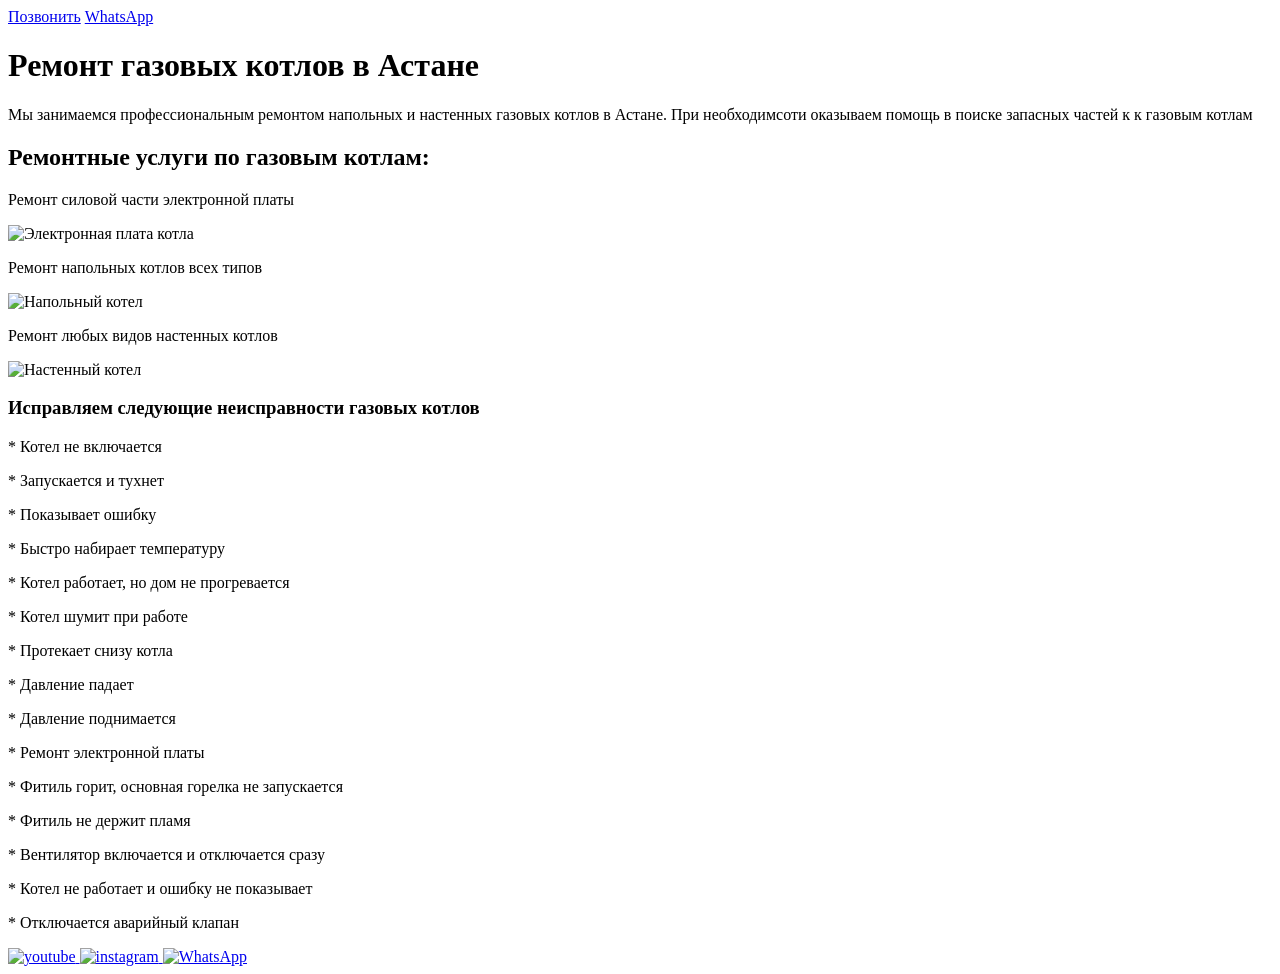
==== index.html @ e93d901d "Add files via upload" ====
<!DOCTYPE html>
<html lang="ru">
<head>
    <meta charset="UTF-8">
    <meta name="viewport" content="width=device-width, initial-scale=1.0">
    <title>Ремонт газовых котлов в Астане</title>
    <meta name="description" content=" Ремонт газовых котлов в Астане. 
    Выезд мастера, диагонстика и обслуживание.">

    <link rel="stylesheet" href="style.css">
    
</head>
<body>
    <div class="hero"> 
        <a href="tel: +77073393910" class="btn phone"> Позвонить</a>
        <a href="https://wa.me/77073393910" class="btn whatsapp">WhatsApp</a>
          
        
        </div>
    <h1>Ремонт газовых котлов в Астане</h1>
    <p> Мы занимаемся профессиональным ремонтом напольных и настенных газовых котлов в Астане. 
        При необходимсоти оказываем помощь в поиске запасных частей к к газовым котлам</p>
        
        <h2> Ремонтные услуги по газовым котлам: </h2>
        
        <section>  
            <p> Ремонт силовой части электронной платы</p>
            <img src="plata.webp"   alt=" Электронная плата котла">
        </section>
    
        <section> 
        <p> Ремонт напольных котлов всех типов</p>
        <img src="napol.webp" alt=" Напольный котел">
        </section>
        <section> 
         <p> Ремонт любых видов настенных котлов</p>   
         <img src="cotel2.webp" alt="Настенный котел"> 
        </section>

        <h3> Исправляем следующие неисправности газовых котлов</h3>
     <p> * Котел не включается </p>
     <p> * Запускается и тухнет</P>
     <p> * Показывает ошибку</P>
     <p> * Быстро набирает температуру</P>  
     <p> * Котел работает, но дом не прогревается</P>
     <p> * Котел шумит при работе</p> 
     <p> * Протекает снизу котла</p>
     <P> * Давление падает </P>
     <p> * Давление поднимается</p>
     <p> * Ремонт электронной платы</p>
     <p> * Фитиль горит, основная горелка не запускается</p>
     <p> * Фитиль не держит пламя</p>
     <p> * Вентилятор включается и отключается сразу</p>
     <p> * Котел не работает и ошибку не показывает</p>
     <p> * Отключается аварийный клапан</p>
     
     <footer class="social"> 
        <a href="https:// youtube.com/ Rustam Astana" target="_blank">
                     <img src="icon-youtube.svg" alt="youtube">  
        </a>
        <a href="https://instagram.com/ remont_kotlov_astana" target="_blank"> 
                        <img src="iconinsta.svg" alt="instagram">
        </a>
        <a href="https://wa.me/77073393910" target="_blank">
            <img src="whats.svg" alt="WhatsApp">
        </a>
     </footer>


    </body>
</html>
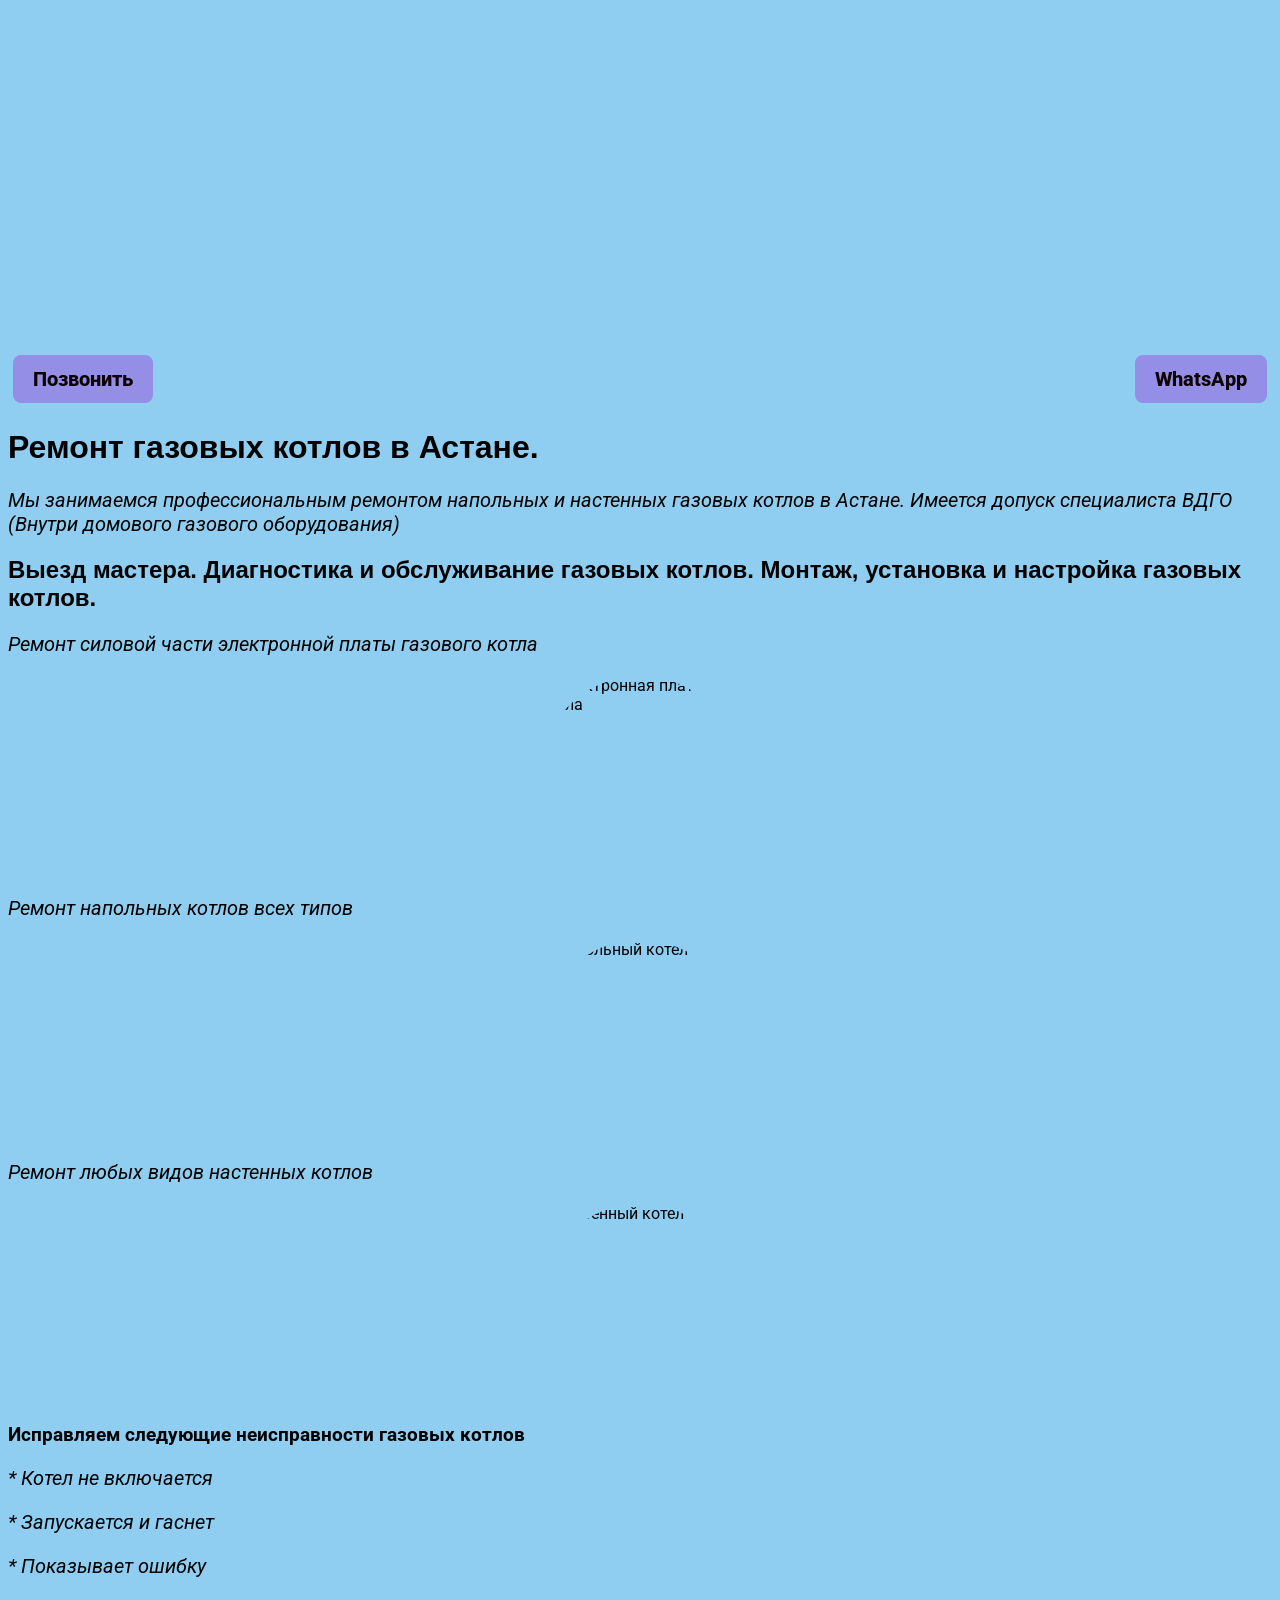
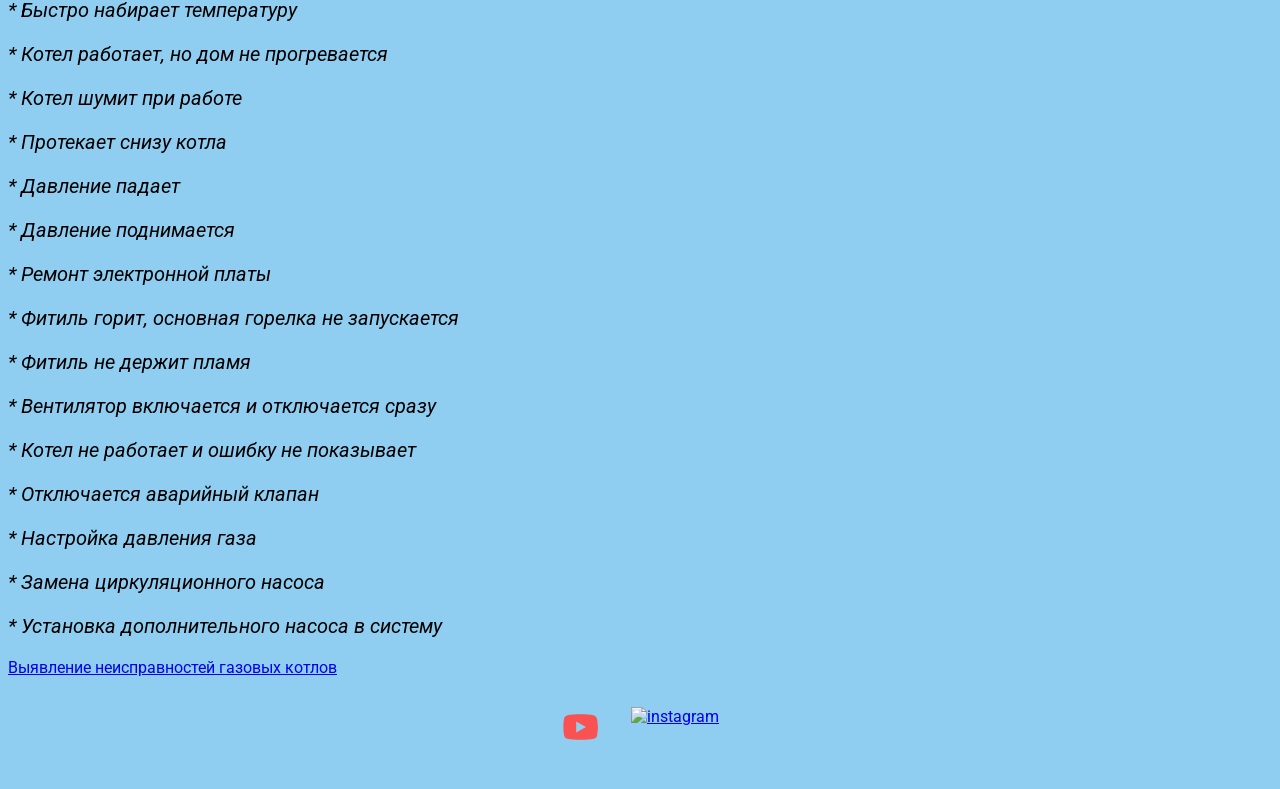
==== commit 1883c165: "Add files via upload" ====
--- a/index.html
+++ b/index.html
@@ -3,28 +3,30 @@
 <head>
     <meta charset="UTF-8">
     <meta name="viewport" content="width=device-width, initial-scale=1.0">
-    <title>Ремонт газовых котлов в Астане</title>
+    <title>Ремонт газовых котлов в Астане.</title>
     <meta name="description" content=" Ремонт газовых котлов в Астане. 
-    Выезд мастера, диагонстика и обслуживание.">
+    диагонстика и обслуживание.">
 
     <link rel="stylesheet" href="style.css">
+    <link rel="preconnect" href="https://fonts.googleapis.com">
+    <link rel="preconnect" href="https://fonts.gstatic.com" crossorigin>
+    <link href="https://fonts.googleapis.com/css2?family=Roboto:wght@400;500;700&display=swap" rel="stylesheet">
     
 </head>
 <body>
+    
     <div class="hero"> 
-        <a href="tel: +77073393910" class="btn phone"> Позвонить</a>
-        <a href="https://wa.me/77073393910" class="btn whatsapp">WhatsApp</a>
-          
+        <a href="tel:+77073393910"class="btn phone">Позвонить</a> 
+         <a href="https://wa.me/77073393910" class="btn whatsapp">WhatsApp</a>
+                 
+        </div>
+    <h1>Ремонт газовых котлов в Астане.</h1>
+    <p> Мы занимаемся профессиональным ремонтом напольных и настенных газовых котлов в Астане. 
+        Имеется допуск специалиста ВДГО (Внутри домового газового оборудования)</p>
         
-        </div>
-    <h1>Ремонт газовых котлов в Астане</h1>
-    <p> Мы занимаемся профессиональным ремонтом напольных и настенных газовых котлов в Астане. 
-        При необходимсоти оказываем помощь в поиске запасных частей к к газовым котлам</p>
-        
-        <h2> Ремонтные услуги по газовым котлам: </h2>
-        
+        <h2> Выезд мастера. Диагностика и обслуживание газовых котлов. Монтаж, установка и настройка газовых котлов.</h2>      
         <section>  
-            <p> Ремонт силовой части электронной платы</p>
+            <p> Ремонт силовой части электронной платы газового котла</p>
             <img src="plata.webp"   alt=" Электронная плата котла">
         </section>
     
@@ -39,7 +41,7 @@
 
         <h3> Исправляем следующие неисправности газовых котлов</h3>
      <p> * Котел не включается </p>
-     <p> * Запускается и тухнет</P>
+     <p> * Запускается и гаснет </P>
      <p> * Показывает ошибку</P>
      <p> * Быстро набирает температуру</P>  
      <p> * Котел работает, но дом не прогревается</P>
@@ -53,19 +55,22 @@
      <p> * Вентилятор включается и отключается сразу</p>
      <p> * Котел не работает и ошибку не показывает</p>
      <p> * Отключается аварийный клапан</p>
-     
+     <p> * Настройка давления газа</p>
+     <p> * Замена циркуляционного насоса</p>
+     <P> * Установка дополнительного насоса в систему </P>
+     <a href="services.html"> Выявление неисправностей газовых котлов</a>
+
      <footer class="social"> 
-        <a href="https:// youtube.com/ Rustam Astana" target="_blank">
-                     <img src="icon-youtube.svg" alt="youtube">  
+        <a href="https://youtube.com/@remont.gaz.kotlov" target="_blank">
+                     <img src="icon-youtube.svg" alt="YouTube">  
         </a>
-        <a href="https://instagram.com/ remont_kotlov_astana" target="_blank"> 
+        <a href="https://instagram.com/remont_kotlov_astana" target="_blank"> 
                         <img src="iconinsta.svg" alt="instagram">
         </a>
-        <a href="https://wa.me/77073393910" target="_blank">
-            <img src="whats.svg" alt="WhatsApp">
-        </a>
+        
      </footer>
-
+     
+     
 
     </body>
 </html>
--- a/style.css
+++ b/style.css
@@ -0,0 +1,63 @@
+body { background: rgb(144, 206, 241);
+    font-family: "Roboto", sans-serif;
+
+}
+.hero { background-image: url("image1.webp");
+    background-size: cover;
+    background-position: center bottom;
+    height: 380px;
+    display: flex;
+    justify-content: space-between;
+    align-items: flex-end;
+    height: 400px;
+   
+}
+p { font-size: 20px;
+    font-style: italic;
+   
+}
+.btn {
+    background-color: rgb(148, 142, 230);
+    color: rgb(14, 1, 4);
+    padding: 12px 20px;
+    text-decoration: none;
+    border-radius: 8px;
+    display: inline-block;
+    margin: 5px;
+    font-weight: 800;
+    font-size: 20px;
+
+}
+
+
+section img {
+    display: block;
+    width: 200px;
+    height: 200px;
+    border-radius: 50%;
+    object-fit: cover;
+    margin: 20px auto;
+
+}
+.social { 
+    display: flex;
+    justify-content: center;
+    gap: 30px;
+    padding: 30px;
+}
+.social img {
+    width: 40px;
+    height: 40px;
+}
+.my-icon {
+    width: 30px;
+    height: 30px;
+}
+
+
+h1, h2 {
+ font-family: "Montserrat", sans-serif;
+ font-weight: 700
+ ;
+}
+
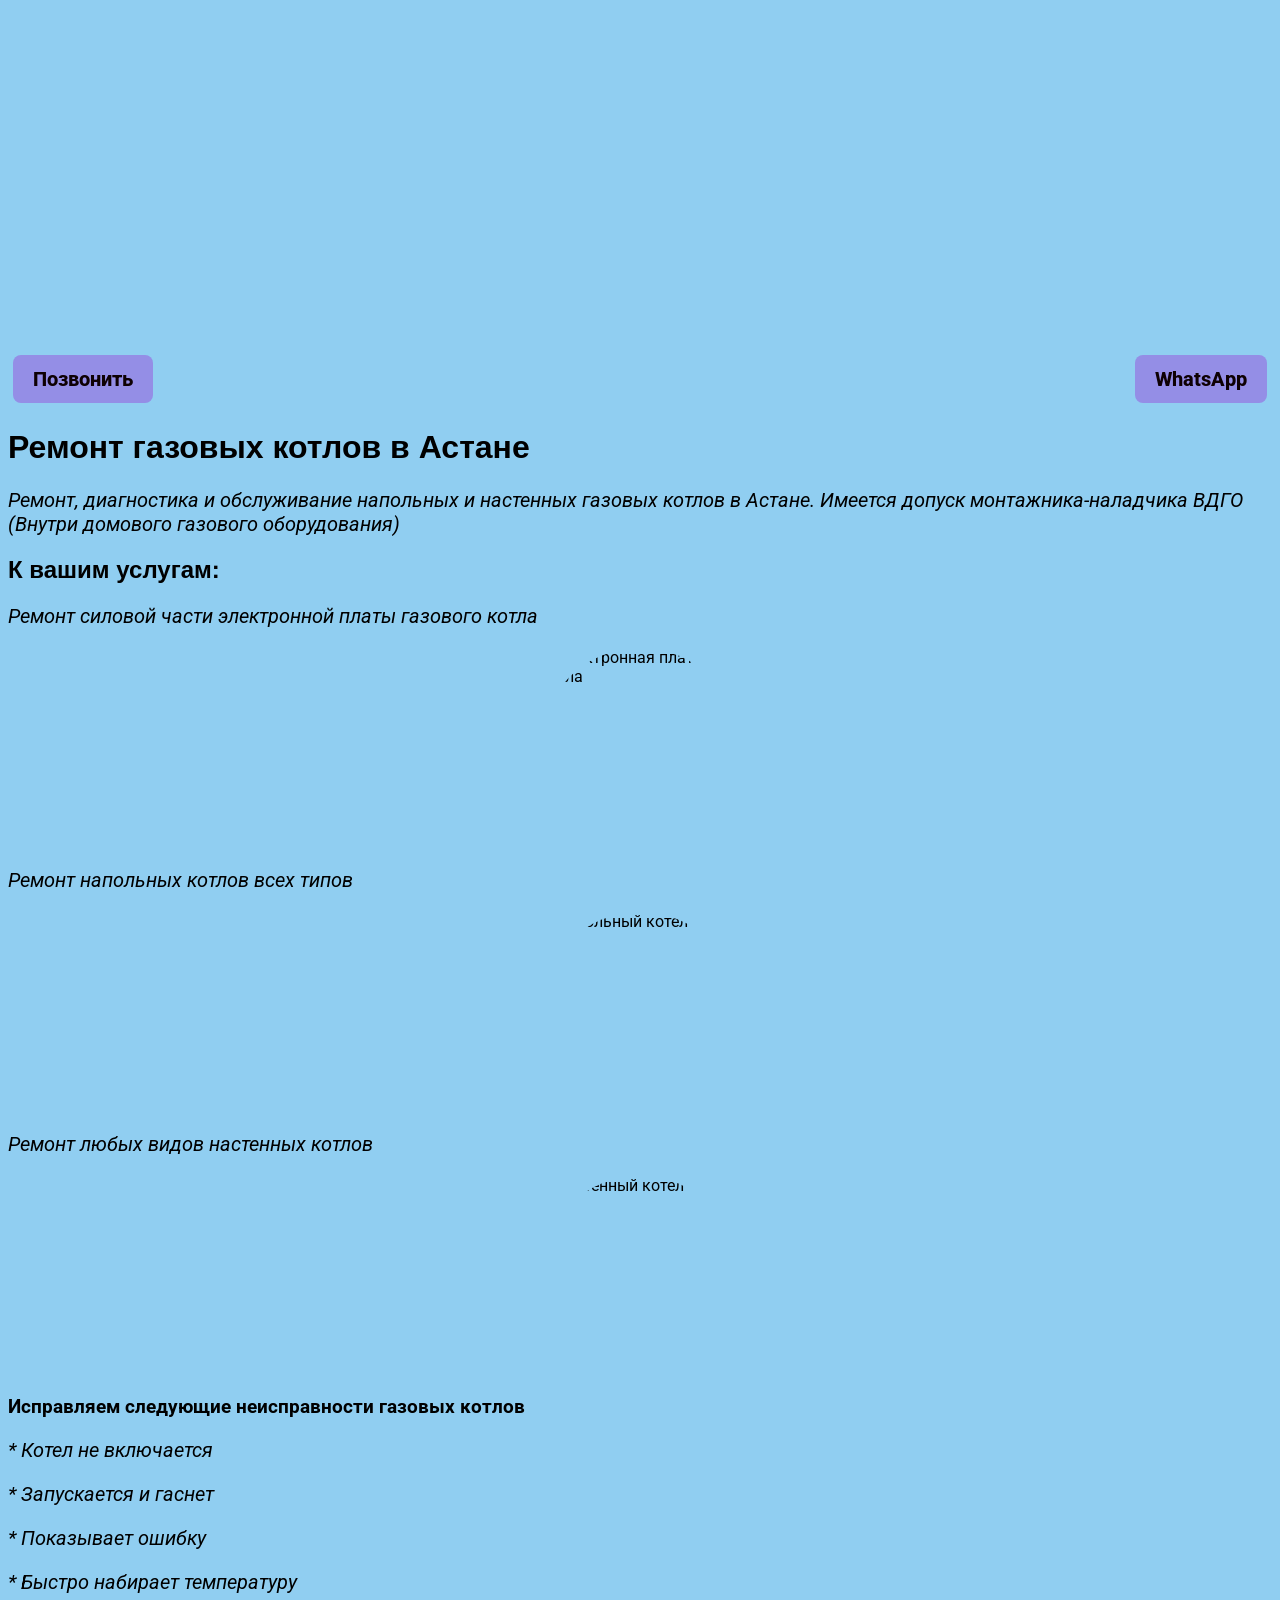
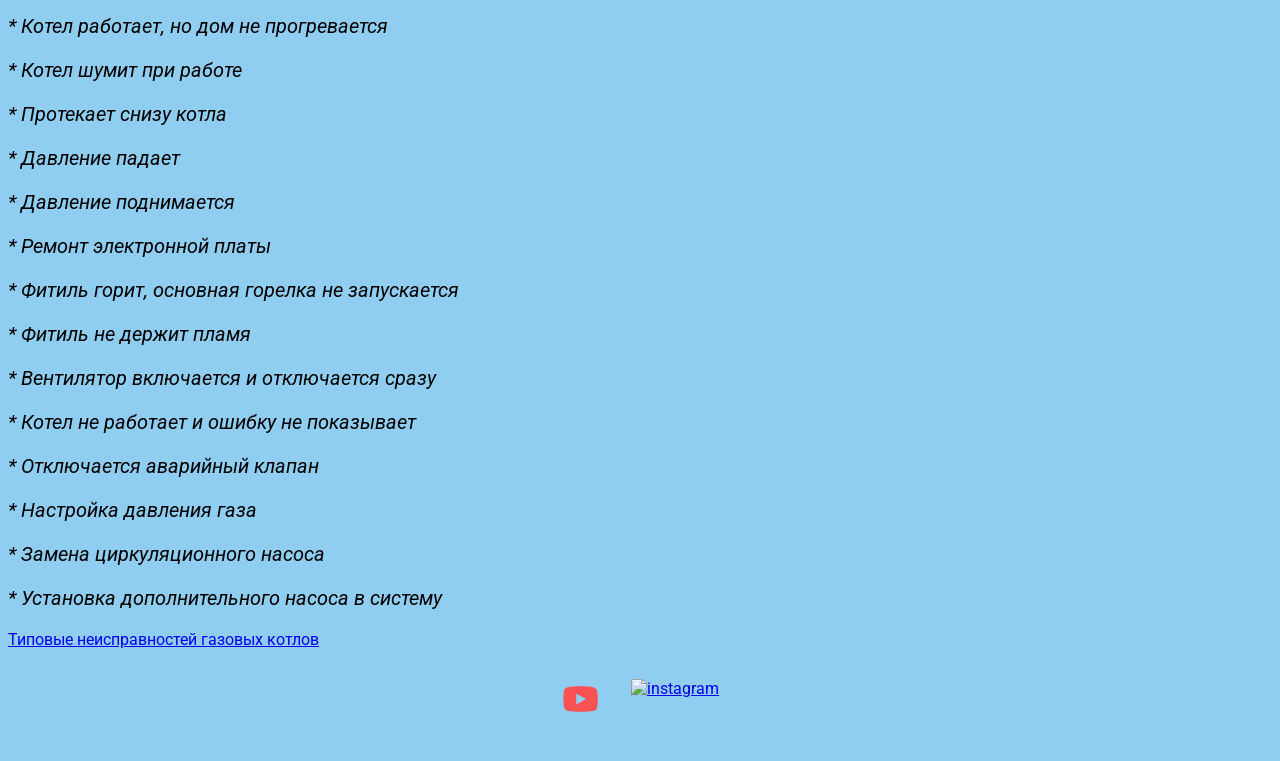
==== commit 36f91347: "Add files via upload" ====
--- a/index.html
+++ b/index.html
@@ -3,9 +3,8 @@
 <head>
     <meta charset="UTF-8">
     <meta name="viewport" content="width=device-width, initial-scale=1.0">
-    <title>Ремонт газовых котлов в Астане.</title>
-    <meta name="description" content=" Ремонт газовых котлов в Астане. 
-    диагонстика и обслуживание.">
+    <title>Ремонт газовых котлов в Астане, диагностика и обслуживание.</title>
+    <meta name="description"content="Ремонт газовых котлов в Астане. Диагонстика, обслуживание и ремонт напольных и настенных газовых котлов.">
 
     <link rel="stylesheet" href="style.css">
     <link rel="preconnect" href="https://fonts.googleapis.com">
@@ -20,11 +19,10 @@
          <a href="https://wa.me/77073393910" class="btn whatsapp">WhatsApp</a>
                  
         </div>
-    <h1>Ремонт газовых котлов в Астане.</h1>
-    <p> Мы занимаемся профессиональным ремонтом напольных и настенных газовых котлов в Астане. 
-        Имеется допуск специалиста ВДГО (Внутри домового газового оборудования)</p>
+    <h1>Ремонт газовых котлов в Астане</h1>
+    <p> Ремонт, диагностика и обслуживание напольных и настенных газовых котлов в Астане. Имеется допуск монтажника-наладчика ВДГО (Внутри домового газового оборудования)</p>
         
-        <h2> Выезд мастера. Диагностика и обслуживание газовых котлов. Монтаж, установка и настройка газовых котлов.</h2>      
+        <h2> К вашим услугам:</h2>      
         <section>  
             <p> Ремонт силовой части электронной платы газового котла</p>
             <img src="plata.webp"   alt=" Электронная плата котла">
@@ -58,7 +56,7 @@
      <p> * Настройка давления газа</p>
      <p> * Замена циркуляционного насоса</p>
      <P> * Установка дополнительного насоса в систему </P>
-     <a href="services.html"> Выявление неисправностей газовых котлов</a>
+     <a href="services.html"> Типовые неисправностей газовых котлов</a>
 
      <footer class="social"> 
         <a href="https://youtube.com/@remont.gaz.kotlov" target="_blank">
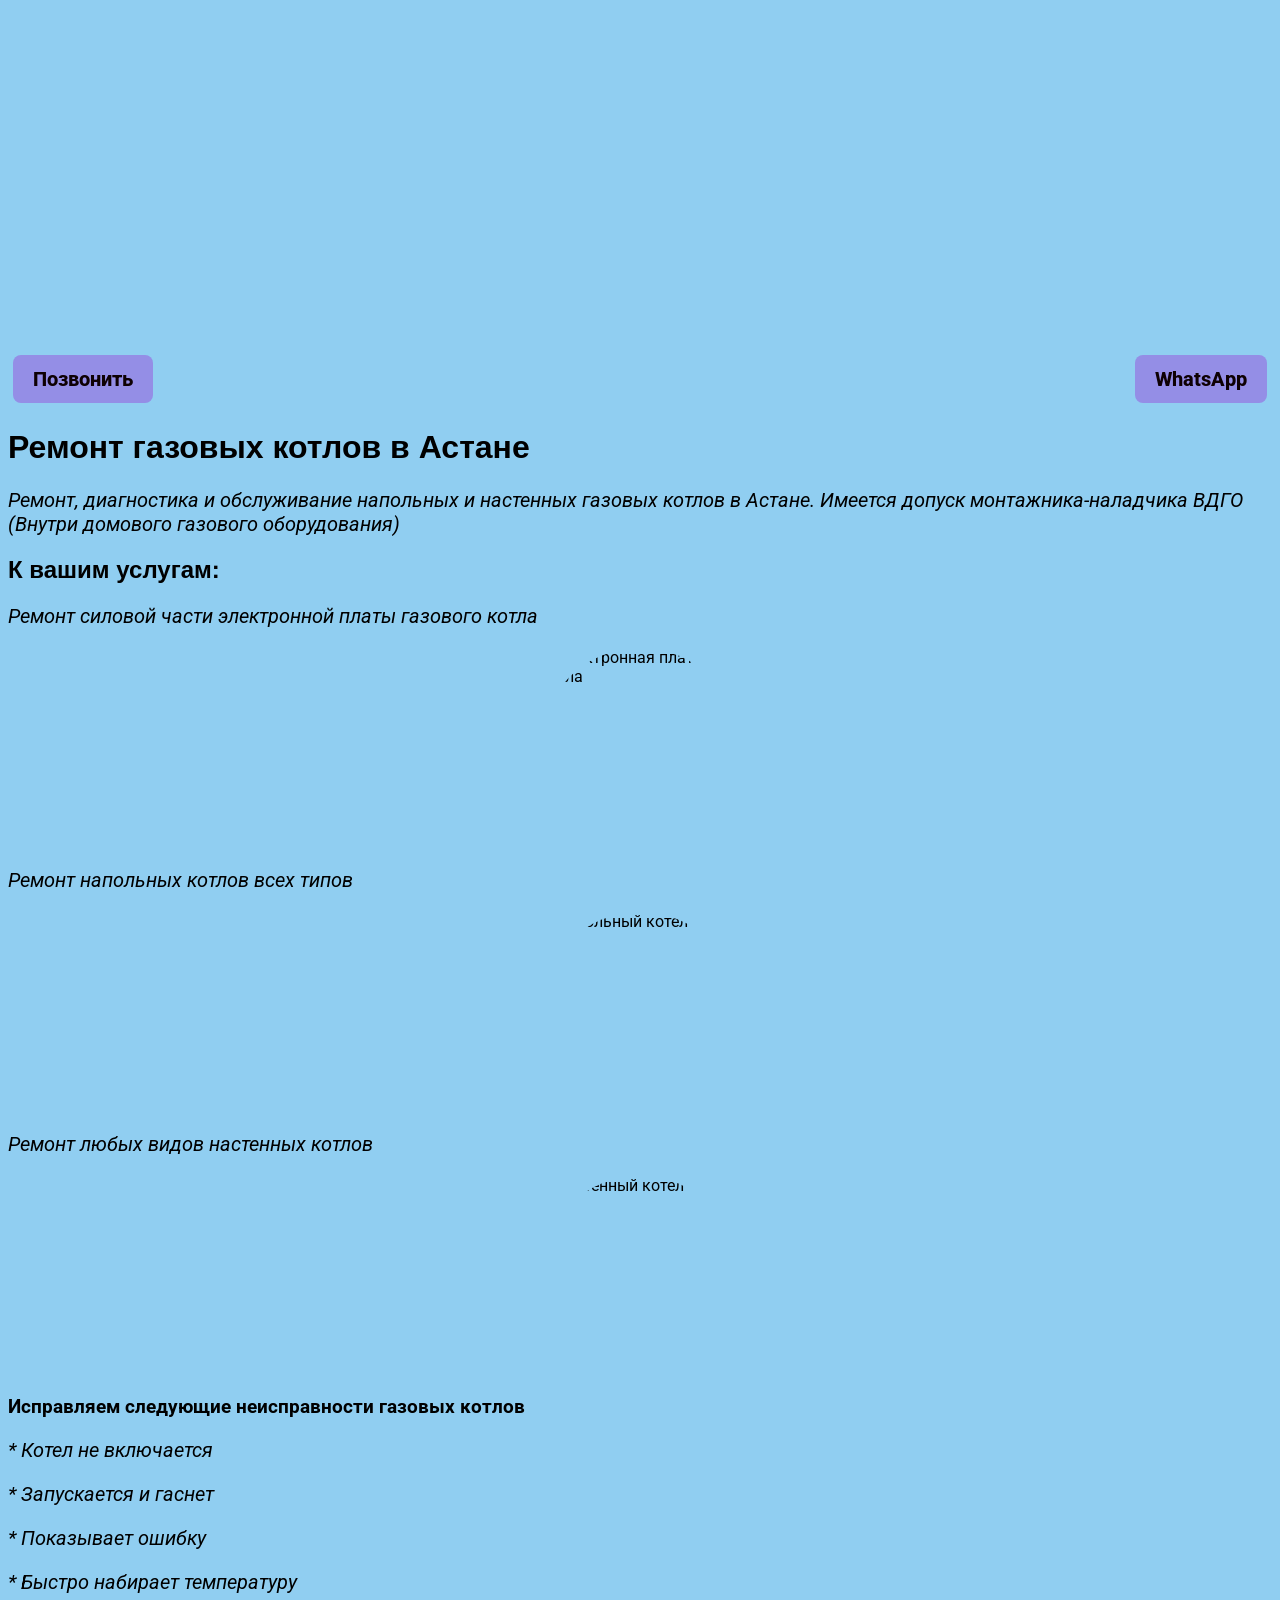
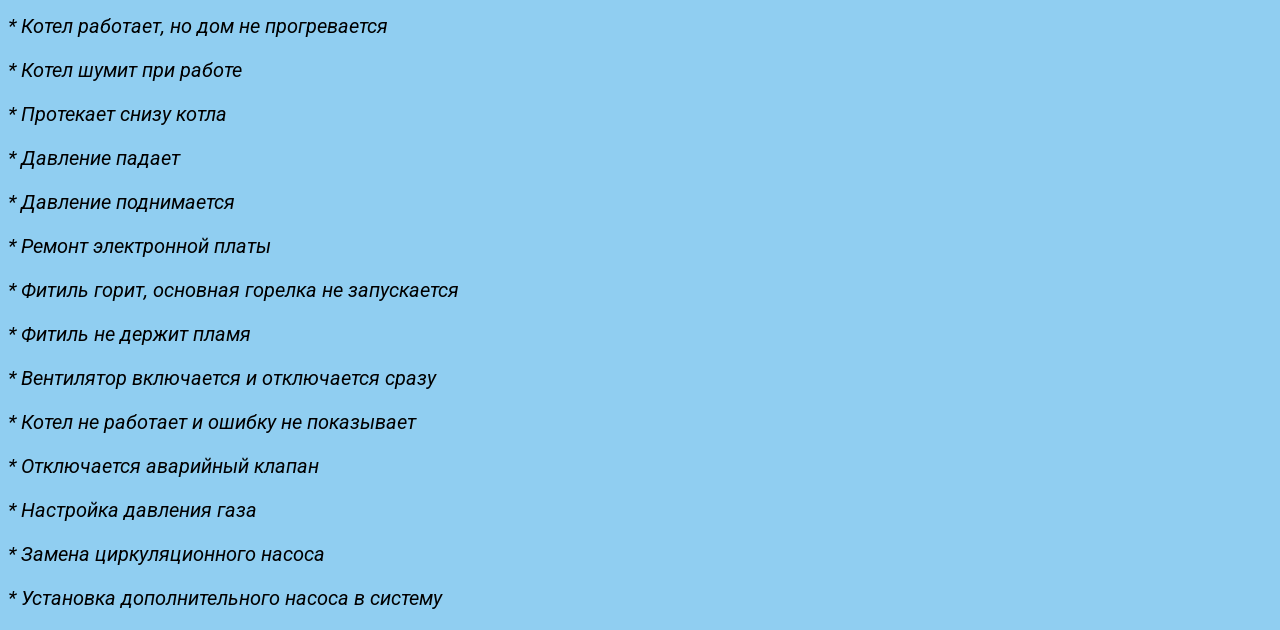
==== commit 8c4e5200: "Add files via upload" ====
--- a/index.html
+++ b/index.html
@@ -4,7 +4,30 @@
     <meta charset="UTF-8">
     <meta name="viewport" content="width=device-width, initial-scale=1.0">
     <title>Ремонт газовых котлов в Астане, диагностика и обслуживание.</title>
-    <meta name="description"content="Ремонт газовых котлов в Астане. Диагонстика, обслуживание и ремонт напольных и настенных газовых котлов.">
+    <link rel="canonical" href="https://remont-kotlov.com/">
+    <link rel="icon" type="image/png" href="/favicon.png">
+    <meta name="description" content="Ремонт газовых котлов в Астане. Диагностика, обслуживание и ремонт напольных и настенных газовых котлов.">
+    <meta property="og:site_name" content="Астана Ремгаз">
+    <meta property="og:title" content="Ремонт газовых котлов в Астане">
+    <meta property="og:description" content="Ремонт и обслуживание газовых котлов в Астане">
+    <meta property="og:type" content="website">
+    <meta property="og:url" content="https://remont-kotlov.com/">
+    
+
+    <script type="application/ld+json">
+        {"@context":"https://schema.org",
+        "@type": "LocalBusiness",
+        "name": "Астана Ремгаз",
+        "description": "Ремонт газовых котлов в Астане",
+        "url": "https://remont-kotlov.com/",
+        "telephone": "+77073393910",
+        "address": {
+        "@type": "PostalAddress",
+        "addressLocality": "Астана",
+        "addressCountry": "KZ"
+        }
+        }
+    </script>
 
     <link rel="stylesheet" href="style.css">
     <link rel="preconnect" href="https://fonts.googleapis.com">
@@ -56,17 +79,6 @@
      <p> * Настройка давления газа</p>
      <p> * Замена циркуляционного насоса</p>
      <P> * Установка дополнительного насоса в систему </P>
-     <a href="services.html"> Типовые неисправностей газовых котлов</a>
-
-     <footer class="social"> 
-        <a href="https://youtube.com/@remont.gaz.kotlov" target="_blank">
-                     <img src="icon-youtube.svg" alt="YouTube">  
-        </a>
-        <a href="https://instagram.com/remont_kotlov_astana" target="_blank"> 
-                        <img src="iconinsta.svg" alt="instagram">
-        </a>
-        
-     </footer>
      
      
 
